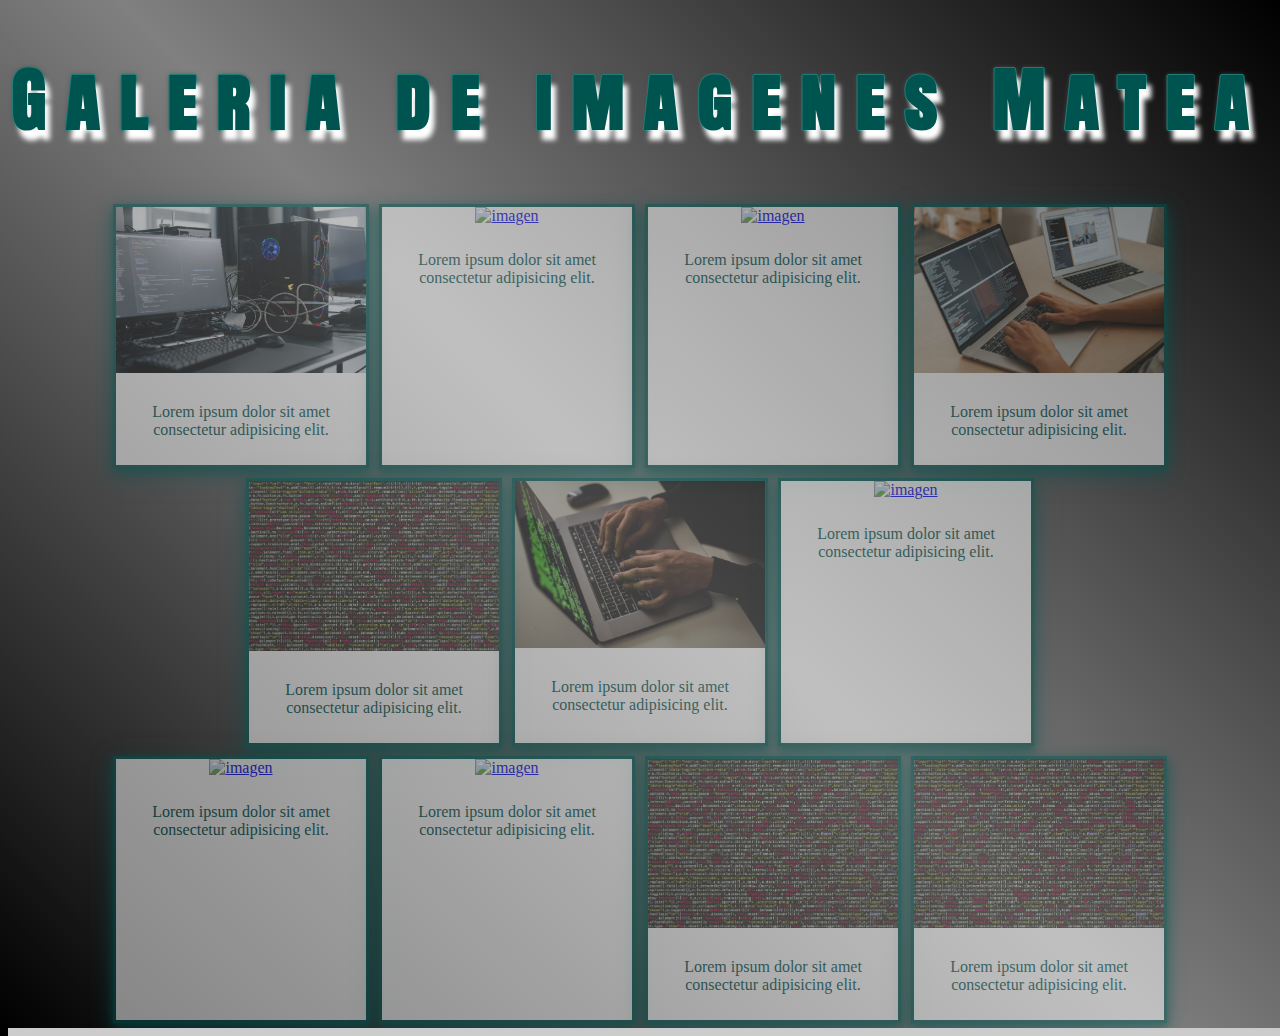
==== index.html @ 3b827519 "Subida1" ====
<!DOCTYPE html>
<html lang="en">
<head>
    <meta charset="UTF-8">
    <meta http-equiv="X-UA-Compatible" content="IE=edge">
    <meta name="viewport" content="width=device-width, initial-scale=1.0">
    <link rel="stylesheet" href="index.css">
    <link rel="preconnect" href="https://fonts.googleapis.com">
    <link rel="preconnect" href="https://fonts.gstatic.com" crossorigin>
    <link href="https://fonts.googleapis.com/css2?family=Anton&display=swap" rel="stylesheet">
    <title>Galeria</title>
</head>
<body>
    <header>
        <h1>Galeria de imagenes Matea</h1>
    </header>
    <main>
        <div id="centrado">
            <!--fila 1-->
            <div class="fila">
                <div class="card">
                   <a href="/Imagenes/pexels-cottonbro-6804581.jpg"><img src="/Imagenes/pexels-cottonbro-6804581.jpg" alt="imagen"></a> 
                    <div class="descri">
                        <p>Lorem ipsum dolor sit amet consectetur adipisicing elit. </p>
                    </div>
                </div>
                <div class="card">
                    <a href="/Imagenes/pexels-markus-spiske-2061168.jpg"><img src="/Imagenes/pexels-markus-spiske-2061168.jpg" alt="imagen"></a> 
                     <div class="descri">
                         <p>Lorem ipsum dolor sit amet consectetur adipisicing elit. </p>
                     </div>
                </div>
                <div class="card">
                    <a href="/Imagenes/pexels-negative-space-169573.jpg"><img src="/Imagenes/pexels-negative-space-169573.jpg" alt="imagen"></a> 
                     <div class="descri">
                         <p>Lorem ipsum dolor sit amet consectetur adipisicing elit. </p>
                     </div>
                </div>
                <div class="card">
                    <a href="/Imagenes/pexels-olia-danilevich-4974912.jpg"><img src="/Imagenes/pexels-olia-danilevich-4974912.jpg" alt="imagen"></a> 
                     <div class="descri">
                         <p>Lorem ipsum dolor sit amet consectetur adipisicing elit. </p>
                     </div>
                </div>
                 
            </div>
            <!--Fila 2-->
            <div class="fila">
                <div class="card">
                   <a href="/Imagenes/pexels-sabrina-gelbart-249798.jpg"><img src="/Imagenes/pexels-sabrina-gelbart-249798.jpg" alt="imagen"></a> 
                    <div class="descri">
                        <p>Lorem ipsum dolor sit amet consectetur adipisicing elit. </p>
                    </div>
                </div>
                <div class="card">
                    <a href="/Imagenes/pexels-sora-shimazaki-5935794.jpg"><img src="/Imagenes/pexels-sora-shimazaki-5935794.jpg" alt="imagen"></a> 
                     <div class="descri">
                         <p>Lorem ipsum dolor sit amet consectetur adipisicing elit. </p>
                     </div>
                </div>
                <div class="card">
                    <a href="/Imagenes/pexels-thisisengineering-3861959.jpg"><img src="/Imagenes/pexels-thisisengineering-3861959.jpg" alt="imagen"></a> 
                     <div class="descri">
                         <p>Lorem ipsum dolor sit amet consectetur adipisicing elit. </p>
                     </div>
                </div>
            </div>
            <!--fila 3-->
            <div class="fila">
                <div class="card">
                   <a href="/Imagenes/pexels-thisisengineering-3861964.jpg"><img src="/Imagenes/pexels-thisisengineering-3861964.jpg" alt="imagen"></a> 
                    <div class="descri">
                        <p>Lorem ipsum dolor sit amet consectetur adipisicing elit. </p>
                    </div>
                </div>
                <div class="card">
                    <a href="/pexels-thisisengineering-3861969.jpg"><img src="/Imagenes/pexels-thisisengineering-3861969.jpg" alt="imagen"></a> 
                     <div class="descri">
                         <p>Lorem ipsum dolor sit amet consectetur adipisicing elit. </p>
                     </div>
                </div>
                <div class="card">
                    <a href="/Imagenes/pexels-sabrina-gelbart-249798.jpg"><img src="/Imagenes/pexels-sabrina-gelbart-249798.jpg" alt="imagen"></a> 
                     <div class="descri">
                         <p>Lorem ipsum dolor sit amet consectetur adipisicing elit. </p>
                     </div>
                </div>
                <div class="card">
                    <a href="/Imagenes/pexels-sabrina-gelbart-249798.jpg"><img src="/Imagenes/pexels-sabrina-gelbart-249798.jpg" alt="imagen"></a> 
                     <div class="descri">
                         <p>Lorem ipsum dolor sit amet consectetur adipisicing elit. </p>
                     </div>
                </div>
                 
            </div>
        </div>

    </main>
    <footer>
        <p>Galeria creada para Matea</p>
    </footer>
</body>
</html>
---- index.css ----
body{
    background-color: black;
    background-image: linear-gradient(45deg, black , grey, black);
    color:#005450;
    text-align: center;
}
h1{   
    display: block;
    font-variant:small-caps;
    font-family: 'Anton', sans-serif;
    font-size: 70px;
    letter-spacing: 20px;
    text-shadow:5px 10px 5px white, 0 0 5px rgb(80, 80, 80),-1px 0 #009991, 0 1px #009991, 1px 0 #009991, 0 -1px #009991; 
}
.fila{
    display: flex;
    justify-content: center;
}
.card {
    margin: 5px;
    width: 250px;
    height: auto;
    background-color:white;
    border:3px solid #005450;
    opacity: 0.5;
    box-shadow: 0 4px 8px 0 #005450, 0 6px 20px 0 #005450;
}

.card:hover {
opacity: 1;
}

.card img {
width: 100%;
height: auto;
}

.descri {
padding: 10px;
text-align: center;
}
footer{
    background-color:  #cccccc;
    position:fixed;
    width:100%;
    justify-content: flex-end;
}
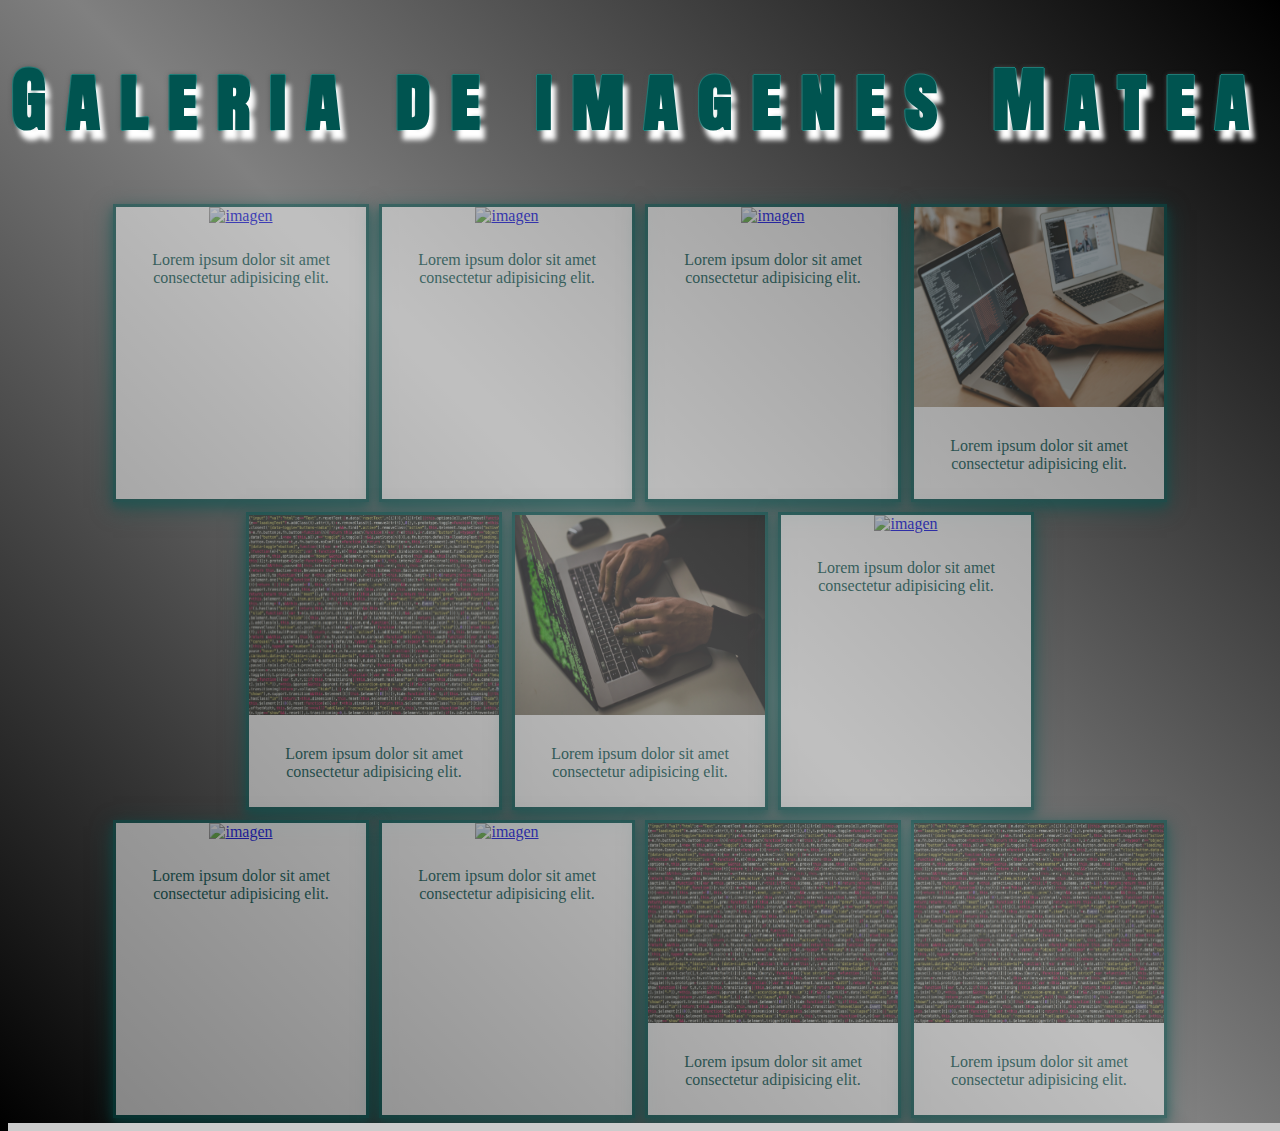
==== commit 167a9954: "subida2" ====
--- a/index.html
+++ b/index.html
@@ -19,7 +19,7 @@
             <!--fila 1-->
             <div class="fila">
                 <div class="card">
-                   <a href="/Imagenes/pexels-cottonbro-6804581.jpg"><img src="/Imagenes/pexels-cottonbro-6804581.jpg" alt="imagen"></a> 
+                   <a href="/Imagenes/F100027798.jpg"><img src="/Imagenes/F100027798.jpg" alt="imagen"></a> 
                     <div class="descri">
                         <p>Lorem ipsum dolor sit amet consectetur adipisicing elit. </p>
                     </div>
--- a/index.css
+++ b/index.css
@@ -32,7 +32,7 @@
 
 .card img {
 width: 100%;
-height: auto;
+height: 200px;
 }
 
 .descri {
@@ -43,5 +43,4 @@
     background-color:  #cccccc;
     position:fixed;
     width:100%;
-    justify-content: flex-end;
 }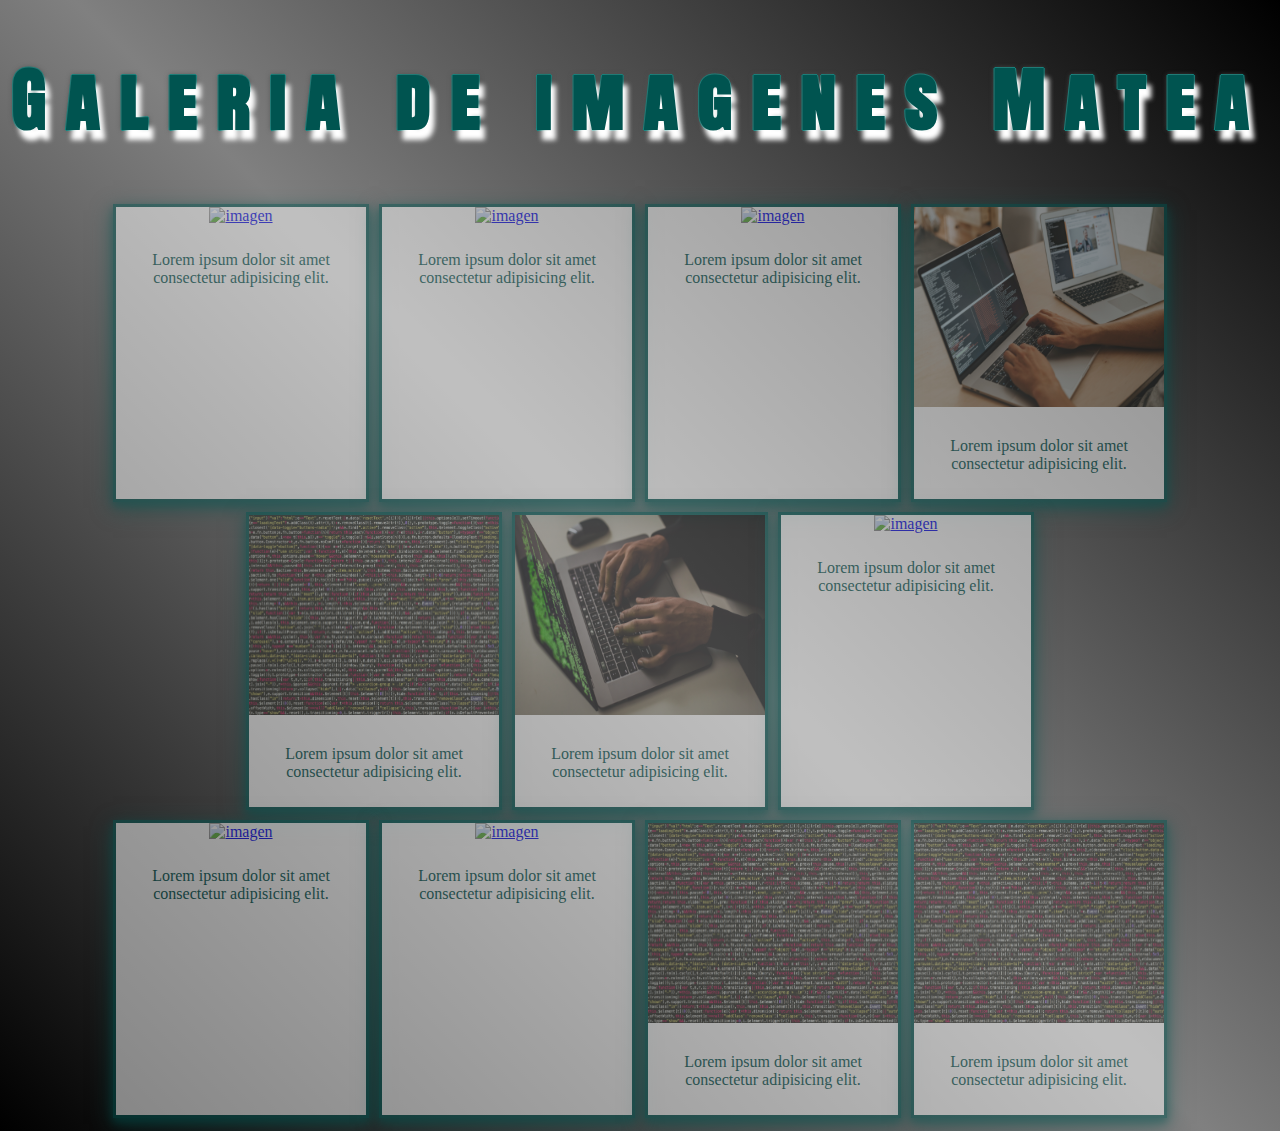
==== commit 312208ab: "subida3" ====
--- a/index.html
+++ b/index.html
@@ -97,7 +97,7 @@
 
     </main>
     <footer>
-        <p>Galeria creada para Matea</p>
+        <p>Galeria creada para Matea</p><p><a href="index2.html"></a></p>
     </footer>
 </body>
 </html>--- a/index.css
+++ b/index.css
@@ -43,4 +43,5 @@
     background-color:  #cccccc;
     position:fixed;
     width:100%;
+    margin-top:20px;
 }